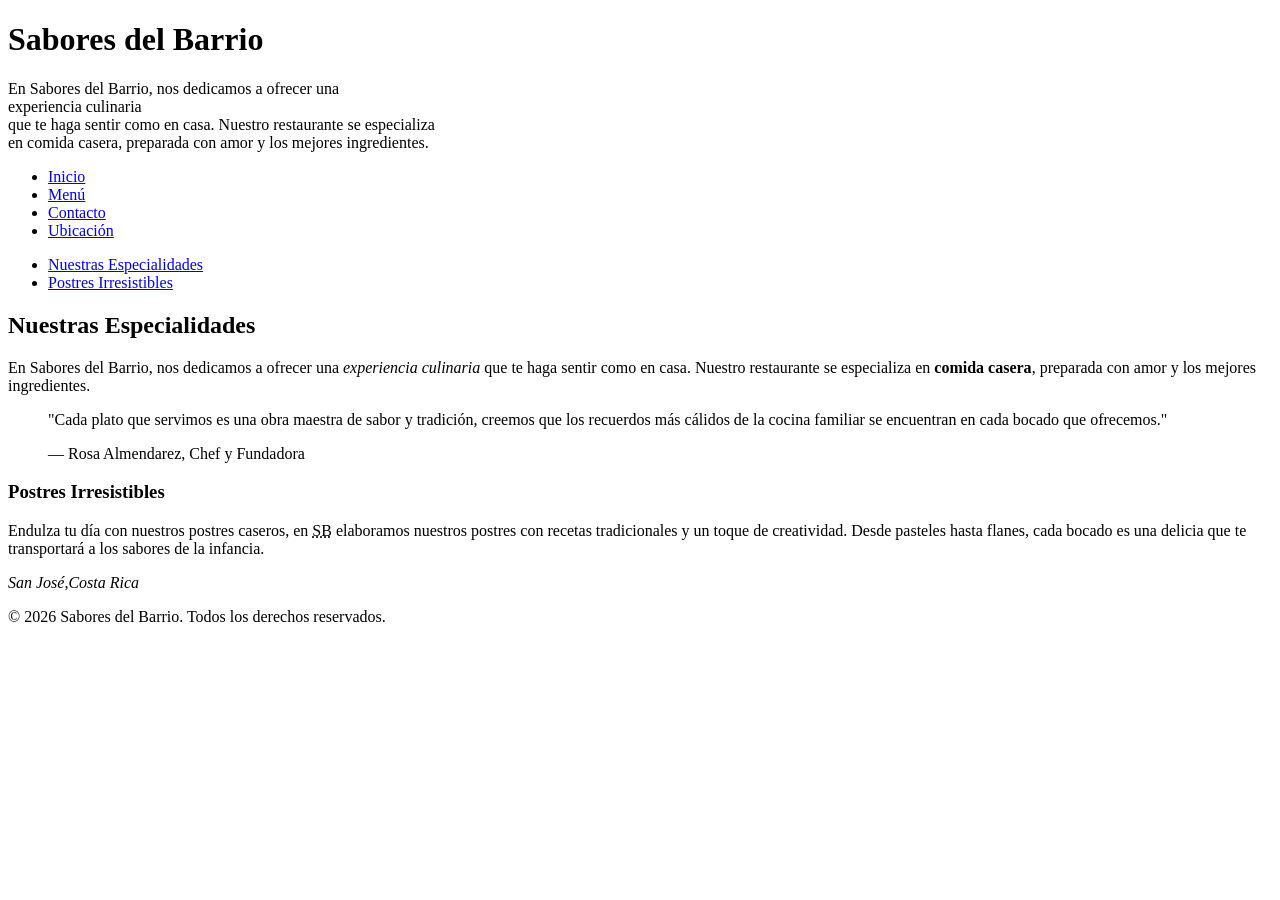
==== ac1-html/index.html @ 58ad0e28 "Fix malformed HTML in ac1-html/index.html Co-authored-by: Copilot <223556219+Copilot@users.noreply.g" ====
<!DOCTYPE html>
<html lang="es">
<head>
    <meta charset="UTF-8">
    <meta name="viewport" content="width=device-width, initial-scale=1.0">
    <meta name="description" content="Restaurante de comida hecha como en casa, con ingredientes frescos y de calidad.">
    <meta name="keywords" content="restaurante, comida casera, sabores casa">
    <meta name="author" content="Rosa.Almendarez">
    <title>Inicio | Sabores del Barrio</title>
     <link rel="icon" href="recursos/Favicon.png" type="image/png">
</head>

<body>
    <!-- Cabecera y menu de navegación a otras páginas -->
     <header id="inicio">
        <h1>Sabores del Barrio</h1>
        <p>En Sabores del Barrio, nos dedicamos a ofrecer una <br>experiencia culinaria<br> que te haga sentir como en casa. Nuestro restaurante se especializa<br> en comida casera, preparada con amor y los mejores ingredientes.</p>

        <nav>
            <ul>
                <li><a href="index.html">Inicio</a></li>
                <li><a href="servicios.html">Menú</a></li>
                <li><a href="contacto.html">Contacto</a></li>
                <li><a href="nosotros.html">Ubicación</a></li>
            </ul>
        </nav>
    </header>

    <!-- Contenido anclas internas -->
     <main id="contenido">

        <nav>
            <ul>
                <li><a href="#especialidades">Nuestras Especialidades</a></li>
                <li><a href="#postres">Postres Irresistibles</a></li>
            </ul>
        </nav>

        <article>
            <h2>Nuestras Especialidades</h2>
            <section id="especialidades">
                <p>En Sabores del Barrio, nos dedicamos a ofrecer una <em>experiencia culinaria</em> que te haga sentir como en casa. Nuestro restaurante se especializa en <strong>comida casera</strong>, preparada con amor y los mejores ingredientes.</p>

                <blockquote>
                    <p>"Cada plato que servimos es una obra maestra de sabor y tradición, creemos que los recuerdos más cálidos de la cocina familiar se encuentran en cada bocado que ofrecemos."</p>
                    <footer>— Rosa Almendarez, Chef y Fundadora</footer>
                </blockquote>
             </section>
        </article>

        <article>
            <h3>Postres Irresistibles</h3>
            <section id="postres">
                <p>Endulza tu día con nuestros postres caseros, en <abbr title="Sabores del Barrio">SB</abbr> elaboramos nuestros postres con recetas tradicionales y un toque de creatividad. Desde pasteles hasta flanes, cada bocado es una delicia que te transportará a los sabores de la infancia.</p>
            </section>
          </article>
        </main>

        <footer>
        <address>San José,Costa Rica</address>
        
        
            <p>© 2026 Sabores del Barrio. Todos los derechos reservados.</p>
       

</body>
</html>
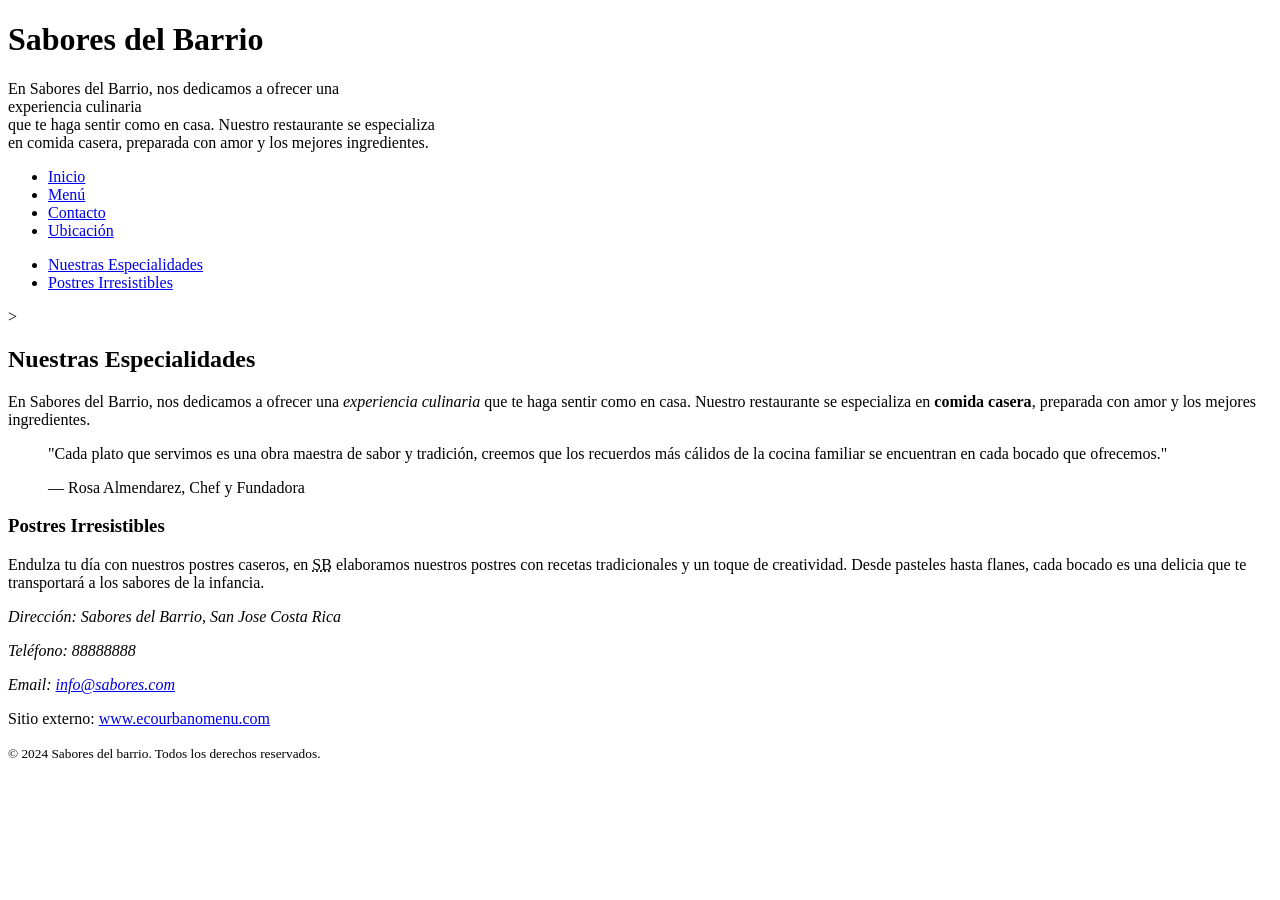
==== commit 3f61bdae: "feat: paginas completas" ====
--- a/ac1-html/index.html
+++ b/ac1-html/index.html
@@ -28,14 +28,14 @@
 
     <!-- Contenido anclas internas -->
      <main id="contenido">
-
+        
         <nav>
             <ul>
                 <li><a href="#especialidades">Nuestras Especialidades</a></li>
                 <li><a href="#postres">Postres Irresistibles</a></li>
-            </ul>
-        </nav>
-
+            </ul>>
+         </nav>  
+          
         <article>
             <h2>Nuestras Especialidades</h2>
             <section id="especialidades">
@@ -56,12 +56,17 @@
           </article>
         </main>
 
+        <!-- Pie de página -->
         <footer>
-        <address>San José,Costa Rica</address>
-        
-        
-            <p>© 2026 Sabores del Barrio. Todos los derechos reservados.</p>
-       
+            <address>
+                <p>Dirección: Sabores del Barrio, San Jose Costa Rica</p>
+                <p>Teléfono: 88888888</p>
+                <p>Email: <a href="mailto:info@sabores.com">info@sabores.com</a></p>
+            </address>
+            <p>Sitio externo: <a href="https://info@sabores.com" target="_blank" rel="noopener">www.ecourbanomenu.com</a></p>
 
-</body>
-</html>
+            <p><small>&copy; 2024 Sabores del barrio. Todos los derechos reservados.</small></p>
+        </footer>
+        </section>
+    </body>
+</html>
